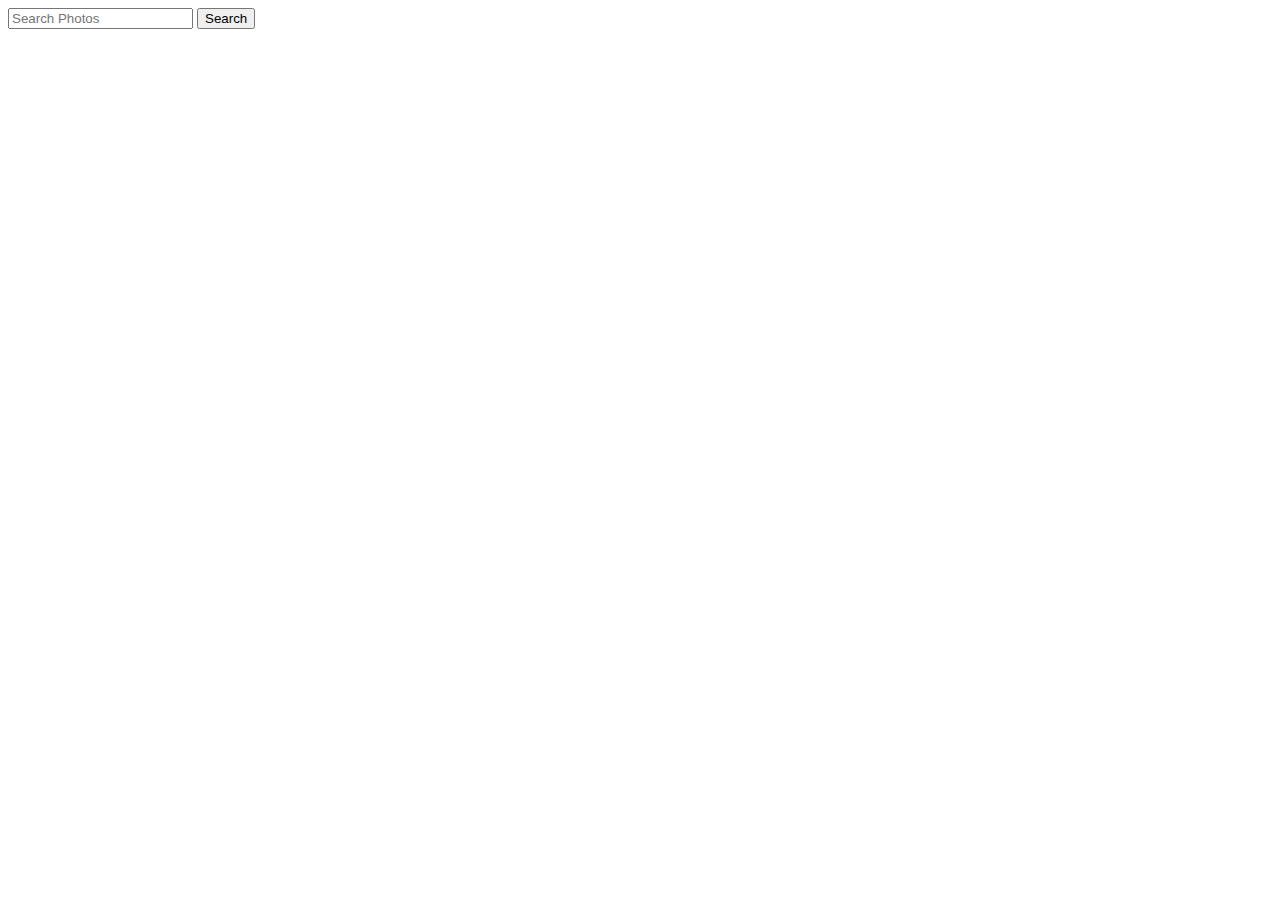
==== project1/project1.html @ cbd3b9e4 "project 1 test scripts are here incase i want to review them later" ====
<!DOCTYPE html>
<html lang="en">
  <head>
    <title>Photo Display</title>
    <meta charset="UTF-8" />
    <meta name="viewport" content="width=device-width, initial-scale=1" />
    <link href="style.css" rel="stylesheet" />
  </head>

  <body>
    <input type="text" id="search" placeholder="Search Photos" />
    <button onclick="searchPhotos()">Search</button>
    <div id="result"></div>
    <script
      src="https://code.jquery.com/jquery-3.5.0.min.js"
      integrity="sha256-xNzN2a4ltkB44Mc/Jz3pT4iU1cmeR0FkXs4pru/JxaQ="
      crossorigin="anonymous"
    ></script>
    <script src="giphyscript.js"></script>
  </body>
</html>
---- project1/style.css ----
.image {
  width: 600px;
  height: 300px;
}
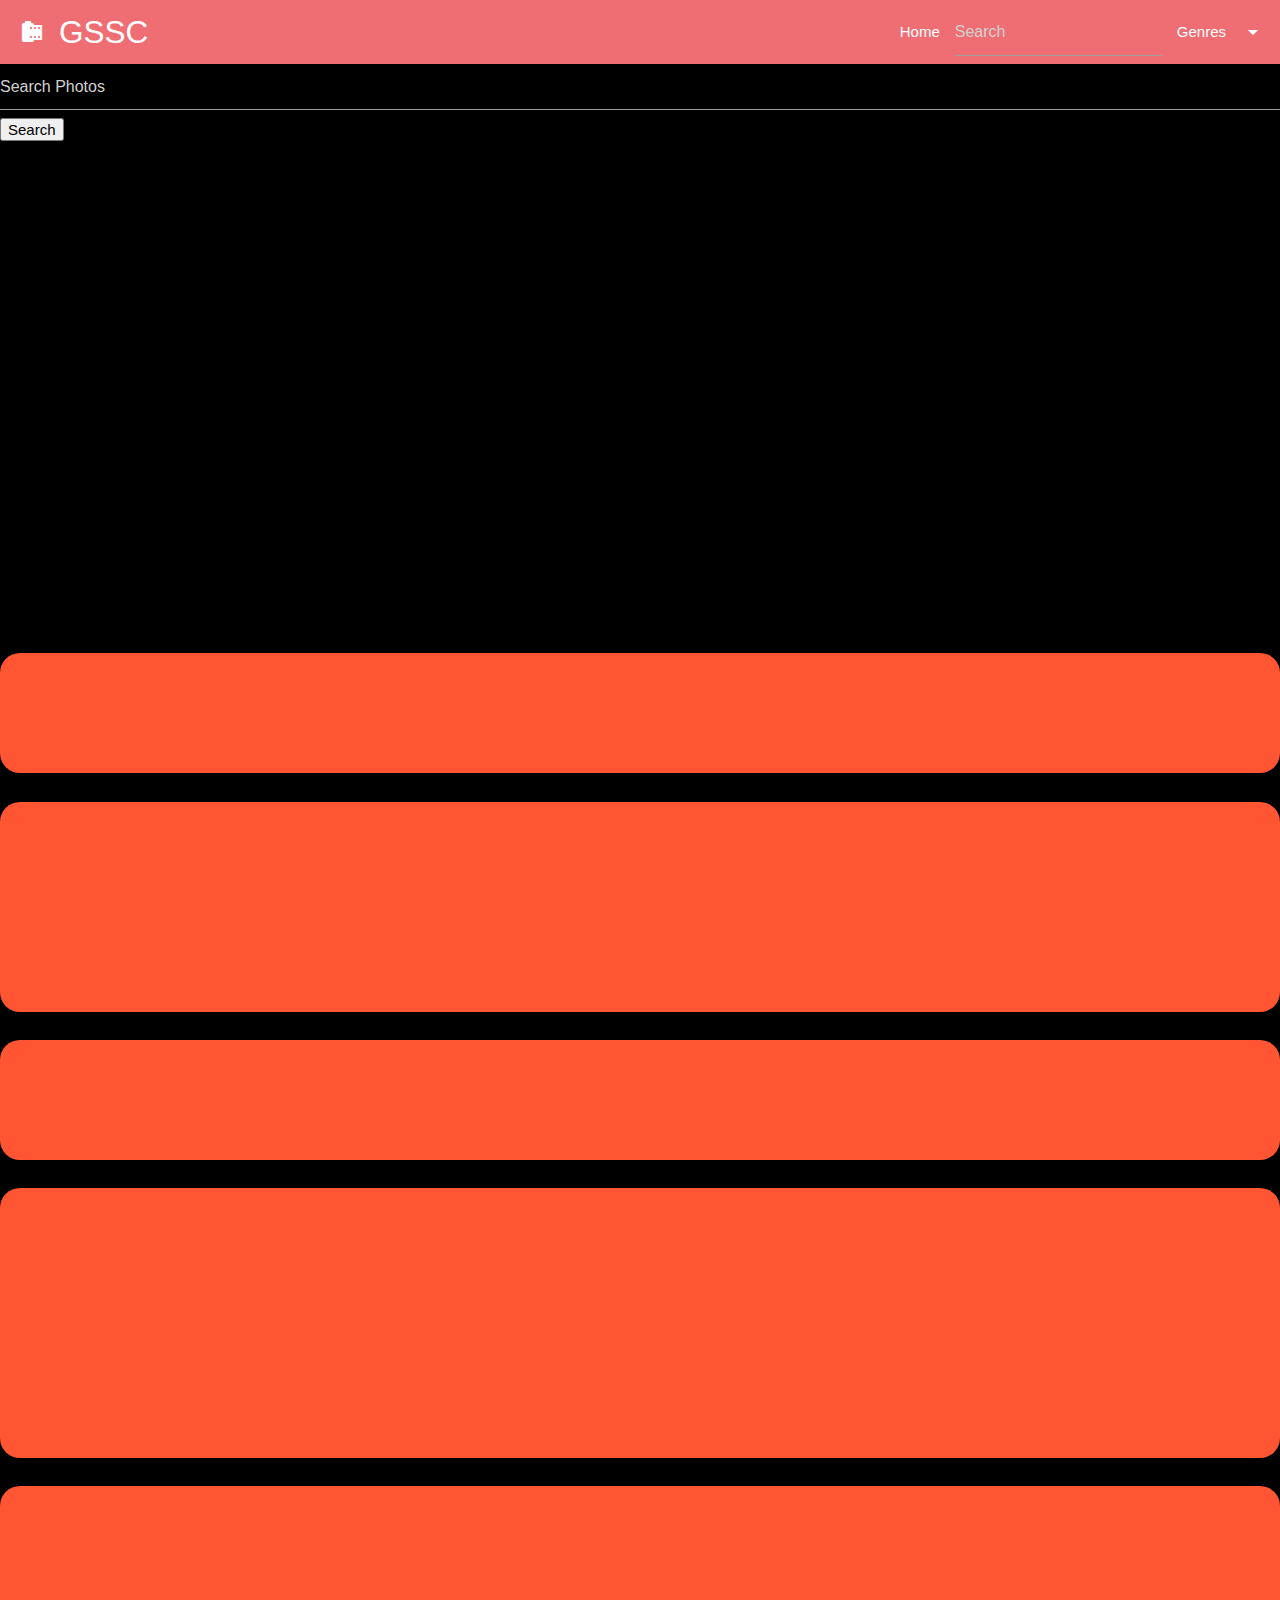
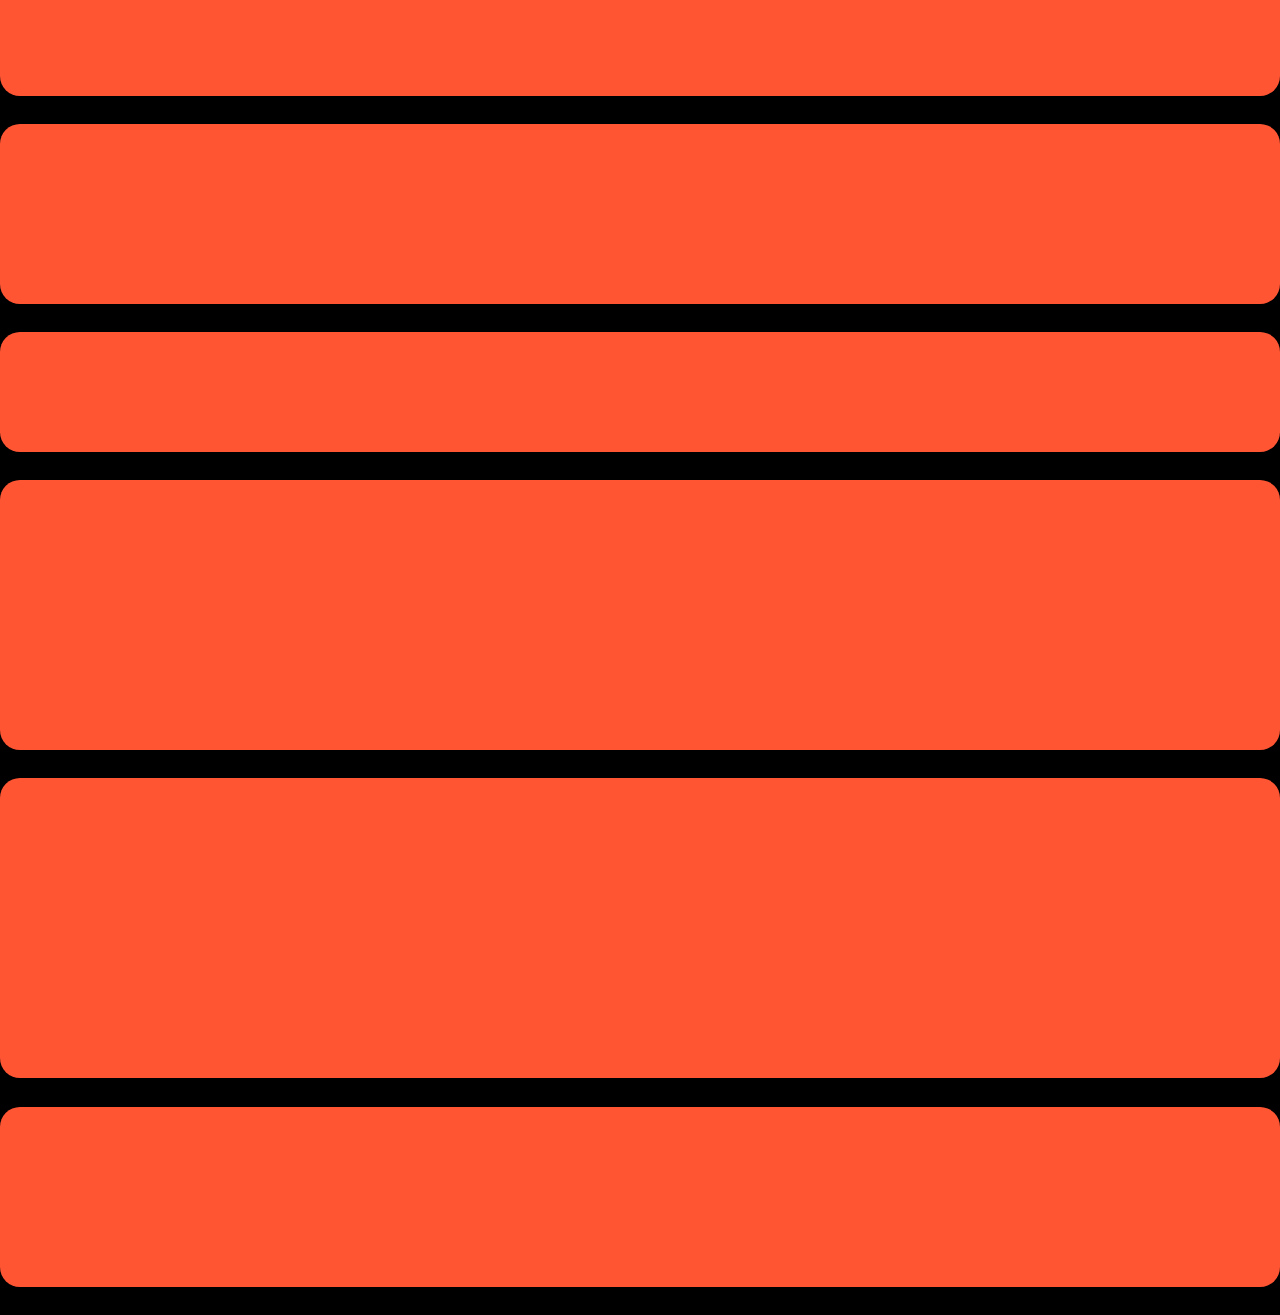
==== commit 7c00b124: "project1 script" ====
--- a/project1/project1.html
+++ b/project1/project1.html
@@ -1,16 +1,188 @@
 <!DOCTYPE html>
+<html lang="en">
+  <head>
+    <meta charset="UTF-8" />
+    <meta name="viewport" content="width=device-width, initial-scale=1.0" />
+    <!--Import Google Icon Font-->
+
+    <link
+      href="https://fonts.googleapis.com/icon?family=Material+Icons"
+      rel="stylesheet"
+    />
+    <!-- Compiled and minified CSS -->
+    <link
+      rel="stylesheet"
+      href="https://cdnjs.cloudflare.com/ajax/libs/materialize/1.0.0/css/materialize.min.css"
+    />
+    <!-- Compiled and minified JavaScript -->
+
+    <!--Link to project CSS-->
+    <link rel="stylesheet" href="style.css" />
+    <title>GSSC</title>
+  </head>
+  <body>
+    <!-- Dropdown Structure -->
+    <ul id="dropdown1" class="dropdown-content">
+      <li><a href="#!">Animals</a></li>
+      <li><a href="#!">Art</a></li>
+      <li><a href="#!">Cars</a></li>
+    </ul>
+
+    <!-- </nav> -->
+    <nav>
+      <div class="nav-wrapper">
+        <a href="index.html" class="brand-logo" style="padding-left: 20px;"
+          ><i class="large material-icons">camera_roll</i>GSSC</a
+        >
+
+        <ul class="right hide-on-med-and-down">
+          <li><a href="index.html">Home</a></li>
+          <li class="searchLabel">
+            <input type="text" placeholder="Search" />
+          </li>
+
+          <!-- Dropdown Trigger -->
+          <li>
+            <a class="dropdown-trigger" href="#!" data-target="dropdown1"
+              >Genres<i class="material-icons right">arrow_drop_down</i></a
+            >
+          </li>
+        </ul>
+      </div>
+    </nav>
+
+    <!-- Images Dump -->
+    <div id="images">
+      <!-- <div class="container"> -->
+      <!-- Let's make all of them 3 rows wide so we get four in a row class="col s3" for small screens-->
+      <!-- On small will take up 12, medium 4, large 3 columns -->
+      <!-- <div class="row">
+          
+          <div class="col s12 m4 l3"><img src="https://placekitten.com/350/500"></div>
+          <div class="col s12 m4 l3"><img src="https://placekitten.com/350/500"></div>
+          <div class="col s12 m4 l3"><img src="https://placekitten.com/350/500"></div>
+          <div class="col s12 m4 l3"><img src="https://placekitten.com/350/500"></div>
+
+        </div>
+        <div class="row">
+          
+          <div class="col s12 m4 l3 item"><img src="https://placekitten.com/350/500"></div>
+          <div class="col s12 m4 l3 item"><img src="https://placekitten.com/350/500"></div>
+          <div class="col s12 m4 l3 item"><img src="https://placekitten.com/350/500"></div>
+          <div class="col s12 m4 l3 item"><img src="https://placekitten.com/350/500"></div>
+
+        </div>
+        <div class="row">
+          
+          <div class="col s12 m4 l3"><img src="https://placekitten.com/350/500"></div>
+          <div class="col s12 m4 l3"><img src="https://placekitten.com/350/500"></div>
+          <div class="col s12 m4 l3"><img src="https://placekitten.com/350/500"></div>
+          <div class="col s12 m4 l3"><img src="https://placekitten.com/350/500"></div>
+
+        </div>
+      </div>  -->
+      <div class="container">
+
+         <div id="modal1" class="modal">
+          <div class="modal-content">
+            <h4>Modal Header</h4>
+            <p>A bunch of text</p>
+          </div>
+          <div class="modal-footer">
+            <a href="#!" class="modal-close waves-effect waves-green btn-flat">Agree</a>
+          </div>
+        </div>
+      
+         
+        <!--Creating a Search Button-->
+        <input type="text" id="search" placeholder="Search Photos" />
+        <button onclick="searchPhotos()">Search</button>
+        <div id="result"></div>
+
+        <div id="list" class="section">
+          <div class="col s12 m4 l3 item-image1 modal-trigger" id="image1-content" data-target="modal1" style="height: 14em;">   
+          </div>
+        </div>
+        
+
+          <div class="col s12 m4 l3 item-image2" style="height: 20em;">
+            <!-- <img src="https://placekitten.com/350/100" /> -->
+          </div>
+          <div class="col s12 m4 l3 item" style="height: 8em;"></div>
+          <div class="col s12 m4 l3 item" style="height: 14em;">
+            <!-- <img src="https://placekitten.com/350/300" /> -->
+          </div>
+          <div class="col s12 m4 l3 item" style="height: 8em;">
+            <!-- <img src="https://placekitten.com/350/200" /> -->
+          </div>
+          <div class="col s12 m4 l3 item" style="height: 18em;"></div>
+          <div class="col s12 m4 l3 item" style="height: 14em;"></div>
+          <div class="col s12 m4 l3 item" style="height: 12em;"></div>
+          <div class="col s12 m4 l3 item" style="height: 8em;">
+            <!-- <img src="https://placekitten.com/350/200" /> -->
+          </div>
+          <div class="col s12 m4 l3 item" style="height: 18em;"></div>
+          <div class="col s12 m4 l3 item" style="height: 20em;"></div>
+          <div class="col s12 m4 l3 item" style="height: 12em;"></div>
+        </div>
+      </div>
+    </div>
+
+    <!--Bootstrap javascript-->
+    <!-- <script
+      src="https://code.jquery.com/jquery-3.5.1.slim.min.js"
+      integrity="sha384-DfXdz2htPH0lsSSs5nCTpuj/zy4C+OGpamoFVy38MVBnE+IbbVYUew+OrCXaRkfj"
+      crossorigin="anonymous"
+    ></script>
+    <script
+      src="https://cdn.jsdelivr.net/npm/popper.js@1.16.0/dist/umd/popper.min.js"
+      integrity="sha384-Q6E9RHvbIyZFJoft+2mJbHaEWldlvI9IOYy5n3zV9zzTtmI3UksdQRVvoxMfooAo"
+      crossorigin="anonymous"
+    ></script>
+    <script
+      src="https://stackpath.bootstrapcdn.com/bootstrap/4.5.0/js/bootstrap.min.js"
+      integrity="sha384-OgVRvuATP1z7JjHLkuOU7Xw704+h835Lr+6QL9UvYjZE3Ipu6Tp75j7Bh/kR0JKI"
+      crossorigin="anonymous"
+    ></script> -->
+    <!-- Compiled and minified JavaScript -->
+
+    <script
+      src="https://code.jquery.com/jquery-3.5.1.min.js"
+      integrity="sha256-9/aliU8dGd2tb6OSsuzixeV4y/faTqgFtohetphbbj0="
+      crossorigin="anonymous"
+    ></script>
+
+    <script src="https://cdnjs.cloudflare.com/ajax/libs/materialize/1.0.0/js/materialize.min.js"></script>
+    <!-- <script src="Unsplashscript.js"></script>
+    <script src="GIPHYscript.js"></script> -->
+    <script src="giphyscript.js"></script>
+    <script src="https://cdnjs.cloudflare.com/ajax/libs/materialize/1.0.0/js/materialize.min.js"></script>
+  </body>
+</html>
+
+<!-- <!DOCTYPE html>
 <html lang="en">
   <head>
     <title>Photo Display</title>
     <meta charset="UTF-8" />
     <meta name="viewport" content="width=device-width, initial-scale=1" />
+    <link
+      href="https://fonts.googleapis.com/icon?family=Material+Icons"
+      rel="stylesheet"
+    />
     <link href="style.css" rel="stylesheet" />
   </head>
 
   <body>
-    <input type="text" id="search" placeholder="Search Photos" />
-    <button onclick="searchPhotos()">Search</button>
-    <div id="result"></div>
+    <div id="container">
+      <input type="text" id="search" placeholder="Search Photos" />
+      <button onclick="searchPhotos()">Search</button>
+      <div id="result"></div>
+      <div class="icon">
+        <i class="large material-icons icon-display">favorite_border</i>
+      </div>
+    </div>
+
     <script
       src="https://code.jquery.com/jquery-3.5.0.min.js"
       integrity="sha256-xNzN2a4ltkB44Mc/Jz3pT4iU1cmeR0FkXs4pru/JxaQ="
@@ -18,4 +190,4 @@
     ></script>
     <script src="giphyscript.js"></script>
   </body>
-</html>
+</html> -->
--- a/project1/style.css
+++ b/project1/style.css
@@ -1,4 +1,81 @@
+img {
+  border-radius: 20px;
+  overflow: hidden;
+  object-fit: cover;
+  height: 100%;
+  width: 100%;
+}
+/* Main grid frame from Silva pinterest layout css silvawebdesigns.com */
+#list {
+  width: auto;
+  overflow: hidden;
+  margin-bottom: -1.875em;
+  -webkit-column-count: 4;
+  -webkit-column-gap: 1.8em;
+  -webkit-column-fill: auto;
+  -moz-column-count: 4;
+  -moz-column-gap: 1.8em;
+  -moz-column-fill: auto;
+  column-count: 4;
+  column-gap: 1.8em;
+  column-fill: auto;
+}
+
+.item {
+  background-color: #ff5533;
+  margin-bottom: 1.875em;
+  webkit-column-break-inside: avoid;
+  -moz-column-break-inside: avoid;
+  column-break-inside: avoid;
+  overflow: hidden;
+  border-radius: 20px;
+}
+
 .image {
   width: 600px;
   height: 300px;
 }
+
+.container {
+  position: relative;
+  /* size of each image on grid */
+  width: 100%;
+}
+
+.overlay {
+  position: relative;
+  top: 0;
+  bottom: 0;
+  left: 0;
+  right: 0;
+  height: 100%;
+  width: 100%;
+  opacity: 0;
+  transition: 0.5s ease;
+  background-color: #008cba;
+}
+/* Modal CSS */
+#modal1:hover .overlay {
+  opacity: 50%;
+}
+
+.modal-content {
+  margin: auto;
+  display: block;
+  width: 80%;
+  max-width: 700px;
+}
+.text {
+  color: white;
+  font-size: 20px;
+  position: absolute;
+  top: 50%;
+  left: 50%;
+  -webkit-transform: translate(-50%, -50%);
+  -ms-transform: translate(-50%, -50%);
+  transform: translate(-50%, -50%);
+  text-align: center;
+}
+body {
+  background-color: black;
+}
--- a/project1/style.css
+++ b/project1/style.css
@@ -1,4 +1,81 @@
+img {
+  border-radius: 20px;
+  overflow: hidden;
+  object-fit: cover;
+  height: 100%;
+  width: 100%;
+}
+/* Main grid frame from Silva pinterest layout css silvawebdesigns.com */
+#list {
+  width: auto;
+  overflow: hidden;
+  margin-bottom: -1.875em;
+  -webkit-column-count: 4;
+  -webkit-column-gap: 1.8em;
+  -webkit-column-fill: auto;
+  -moz-column-count: 4;
+  -moz-column-gap: 1.8em;
+  -moz-column-fill: auto;
+  column-count: 4;
+  column-gap: 1.8em;
+  column-fill: auto;
+}
+
+.item {
+  background-color: #ff5533;
+  margin-bottom: 1.875em;
+  webkit-column-break-inside: avoid;
+  -moz-column-break-inside: avoid;
+  column-break-inside: avoid;
+  overflow: hidden;
+  border-radius: 20px;
+}
+
 .image {
   width: 600px;
   height: 300px;
 }
+
+.container {
+  position: relative;
+  /* size of each image on grid */
+  width: 100%;
+}
+
+.overlay {
+  position: relative;
+  top: 0;
+  bottom: 0;
+  left: 0;
+  right: 0;
+  height: 100%;
+  width: 100%;
+  opacity: 0;
+  transition: 0.5s ease;
+  background-color: #008cba;
+}
+/* Modal CSS */
+#modal1:hover .overlay {
+  opacity: 50%;
+}
+
+.modal-content {
+  margin: auto;
+  display: block;
+  width: 80%;
+  max-width: 700px;
+}
+.text {
+  color: white;
+  font-size: 20px;
+  position: absolute;
+  top: 50%;
+  left: 50%;
+  -webkit-transform: translate(-50%, -50%);
+  -ms-transform: translate(-50%, -50%);
+  transform: translate(-50%, -50%);
+  text-align: center;
+}
+body {
+  background-color: black;
+}
